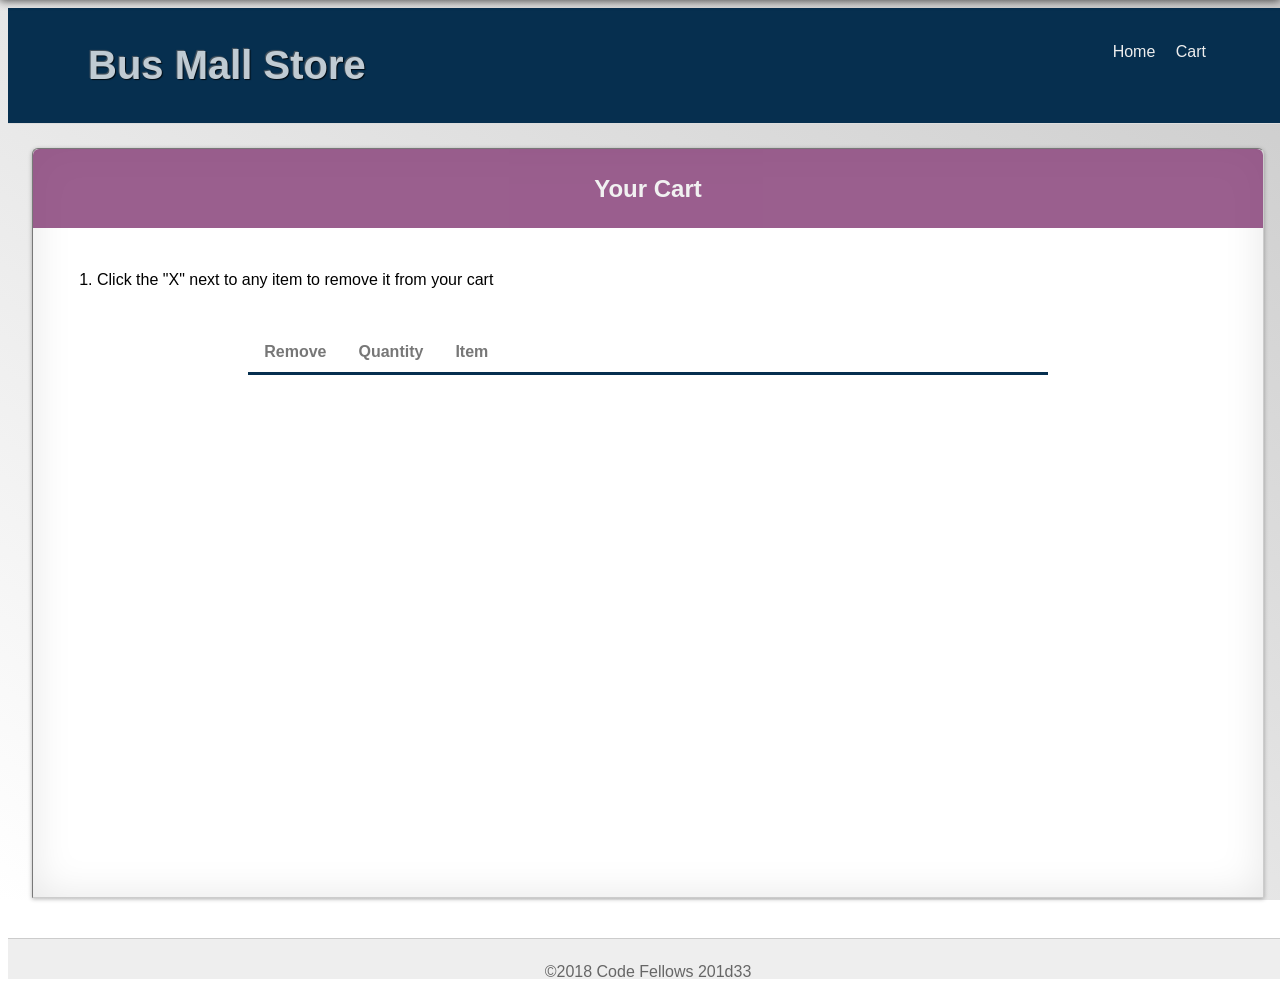
==== cart.html @ 7a168285 "adding file" ====
<!DOCTYPE html>
<html>

<head>
  <title>Bus Mall Store</title>
  <link rel="stylesheet" href="css/reset.css" />
  <link rel="stylesheet" href="css/style.css" />
</head>

<body>

  <header>
    <h1>Bus Mall Store</h1>
    <nav>
      <ul>
        <li><a href="index.html">Home</a></li>
        <li><a href="cart.html">Cart</a><span id="itemCount"></span></li>
      </ul>
    </nav>
  </header>

  <main>

    <section class="deck col-1">
      <div class="card">
        <header>
          <h1>Your Cart</h1>
        </header>
        <div class="copy">
          <ol>
            <li>Click the "X" next to any item to remove it from your cart</li>
          </ol>
        </div>
      </div>
    </section>

    <section class="deck col-1">
      <div id="cart-container" class="card">
        <table id="cart">
          <thead>
            <tr>
              <th>Remove</th>
              <th>Quantity</th>
              <th>Item</th>
            </tr>
          </thead>
          <tbody></tbody>
          <tfoot></tfoot>
        </table>
      </div>
    </section>

  </main>

  <footer>
    <p>&copy;2018 Code Fellows 201d33</p>
  </footer>

  <script src='js/app.js'></script>
  <script src='js/cart.js'></script>
</body>

</html>
---- css/style.css ----
body,
html {
  height: 100%;
  width: 100%;
}

body {
  background-image: linear-gradient( to top right, #fff, #ccc);
  background-repeat: no-repeat;
  background-attachment: fixed;
  font-family: Verdana, Geneva, Tahoma, sans-serif;
}

/* Specifically Targeting the Main Header (not to be confused with headers within cards) */

body>header {
  background: #062f4f;
  border-bottom: 1px solid #ddd;
  overflow: hidden;
  padding: .5em 5em;
}

body>header:after {
  content: "";
  position: fixed;
  top: -10px;
  left: 0;
  width: 100%;
  height: 10px;
  z-index: 100;
  box-shadow: 0 0 10px rgba(0, 0, 0, .8);
}

body>header nav {
  float: right;
  line-height: 2.5em;
}

body>header nav li {
  display: inline-block;
}

body>header nav li a {
  color: #eee;
  padding: 0 .5em;
  text-decoration: none;
}

#itemCount {
  color: #ccc;
  font-size: .75em;
  line-height: 1em;
  margin-left: -.5em;
}

body>header h1 {
  float: left;
  font-size: 2.5em;
  color: #fff;
  text-shadow: -1px -1px 1px #666, 1px 1px 1px #000;
  opacity: 0.75;
}


/* Main Content */

/* Note the height calculation -- that's to keep the footer at the bottom */

main {
  background: #fff;
  border: 1px inset #ccc;
  border-top-left-radius: 6px;
  border-top-right-radius: 6px;
  box-shadow: 0 1px 4px rgba(0, 0, 0, 0.3), 0 0 40px rgba(0, 0, 0, 0.1) inset;
  line-height: 1.5em;
  margin: 1.5em 1.5em 2.5em;
  min-height: calc(100% - 9.5em);
  height: auto !important;
  text-shadow: white -1px 1px;
}

/* Footer Styling and sticking to the bottom */

footer {
  background: #eee;
  border-top: 1px solid #ccc;
  color: #666;
  display: block;
  height: 1.5em;
  padding: .5em 5em;
  text-align: center;
}


/* Generic Deck and Card Styles */

.deck {
  overflow:hidden;
}

.card {
  box-sizing: border-box;
  margin: 0;
  padding: 0;
}

.deck.col-2 .card {
  float: left;
  width: 45%;
}


/* Card styles specific to this application */

.card header {
  background: #813772;
  border-top-left-radius: 6px;
  border-top-right-radius: 6px;
  color: #eee;
  opacity: .8;
  padding: .5em;
  text-align: center;
  text-shadow: none;
}

.card .copy {
  padding: 1.5em;
}


/* Styles for the order form and summary on the main page */

legend {
  display: none;
}

form {
  margin: auto;
  width: 50%;
}

input[type=number],
select {
  height: 1.75em;
  width: 100%;
}

input[type=submit] {
  float: right;
}

label {
  display: block;
  margin-bottom: 1em;
}

label span {
  display: block;
  padding-bottom: .25em;
}

.card#cartContents:empty {
  display: none;
}

.card#cartContents {
  background: #f5f5f5;
  padding: 1.5em;
  box-shadow: 0 3px 2px #777;
}


/* Styles for the table on the cart page */

#cart {
  border-collapse: collapse;
  margin: auto;
  width: 65%;
}

#cart thead tr th {
  color: #777;
  border-bottom: 3px solid #062f4f;
  font-weight: bold;
  padding: .5em 1em;
}


#cart tr td {
  border-bottom: 1px solid #062f4f;
  border-collapse: none;
  color: #777;
  padding: .5em 1em;
  text-align: center;
  width: auto;
}

#cart tr td:last-child,
#cart tr th:last-child {
  text-align: left;
  width: 100%;
}

#cart tr td:first-child {
  color: red;
  cursor: pointer;
}
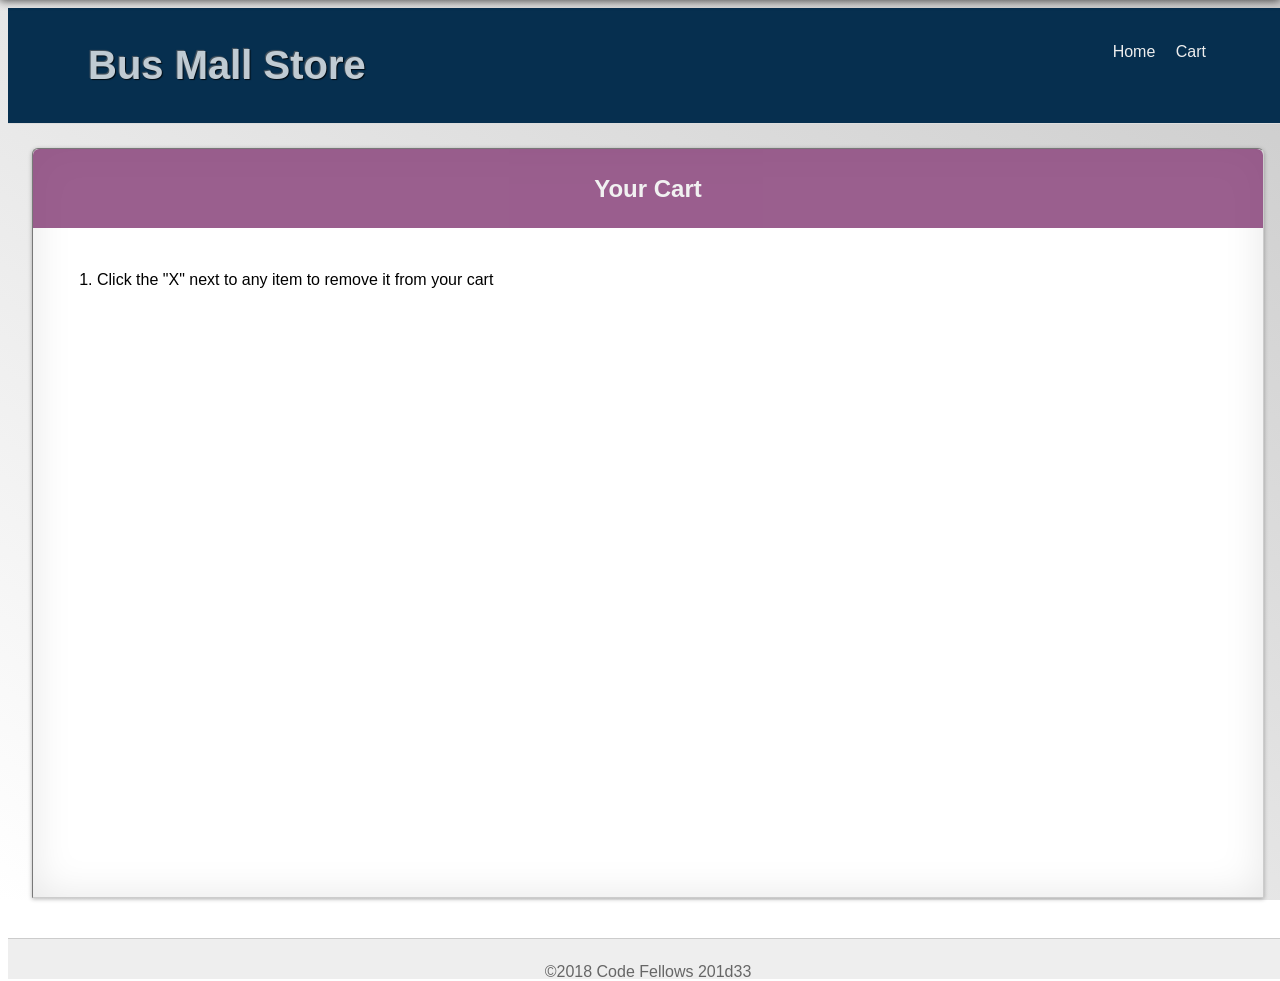
==== commit 2a054e59: "edit product var" ====
--- a/cart.html
+++ b/cart.html
@@ -60,4 +60,4 @@
   <script src='js/cart.js'></script>
 </body>
 
-</html>
+</html>
